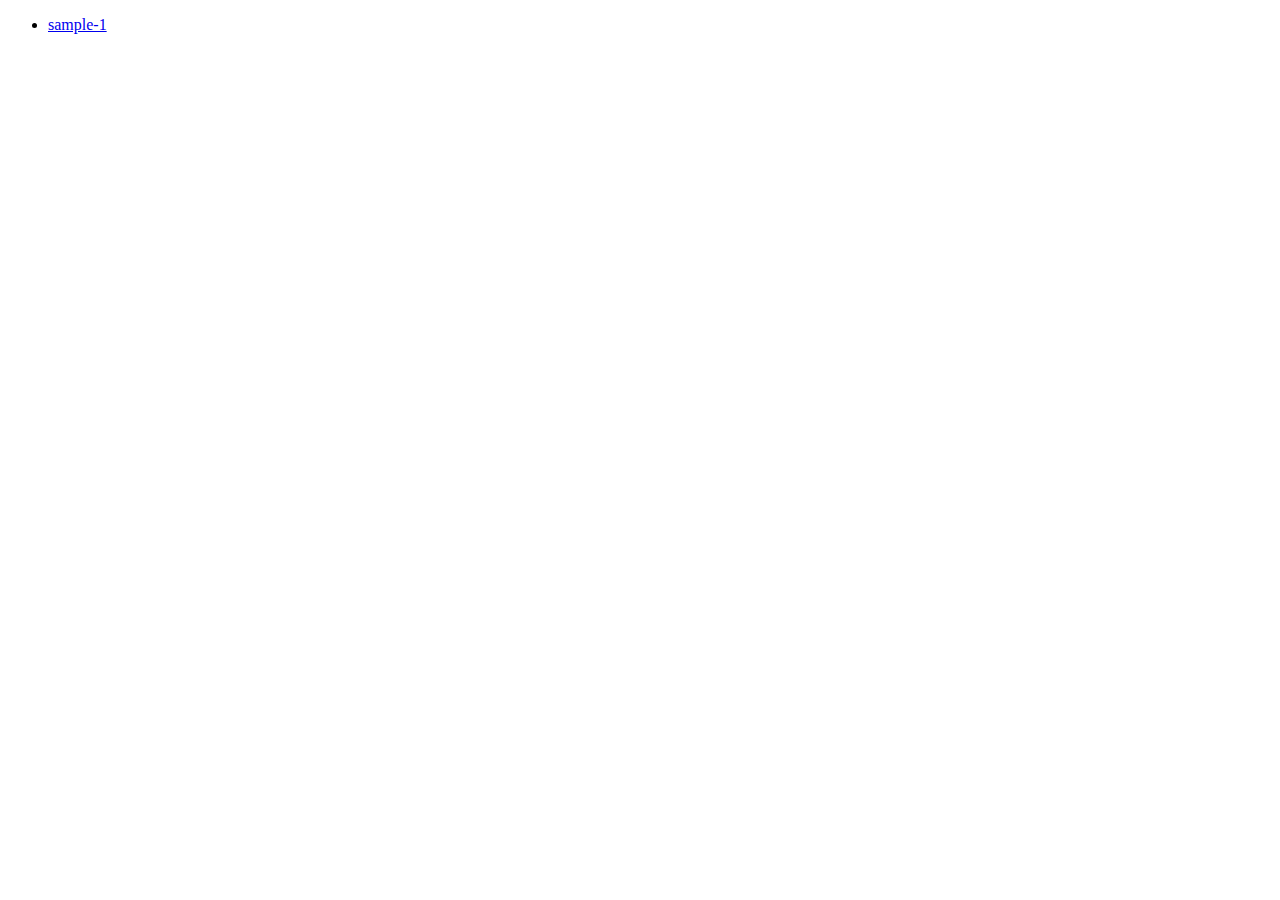
==== docs/index.html @ fbd573c6 "modify file structure" ====
<!DOCTYPE html>
<html lang="ja">
<head>
  <meta charset="UTF-8">
  <meta http-equiv="X-UA-Compatible" content="IE=edge">
  <meta name="viewport" content="width=device-width, initial-scale=1.0">
  <title>Index</title>
</head>
<body>
  <ul>
    <li><a href="sample-1/index.html">sample-1</a></li>
  </ul>
</body>
</html>
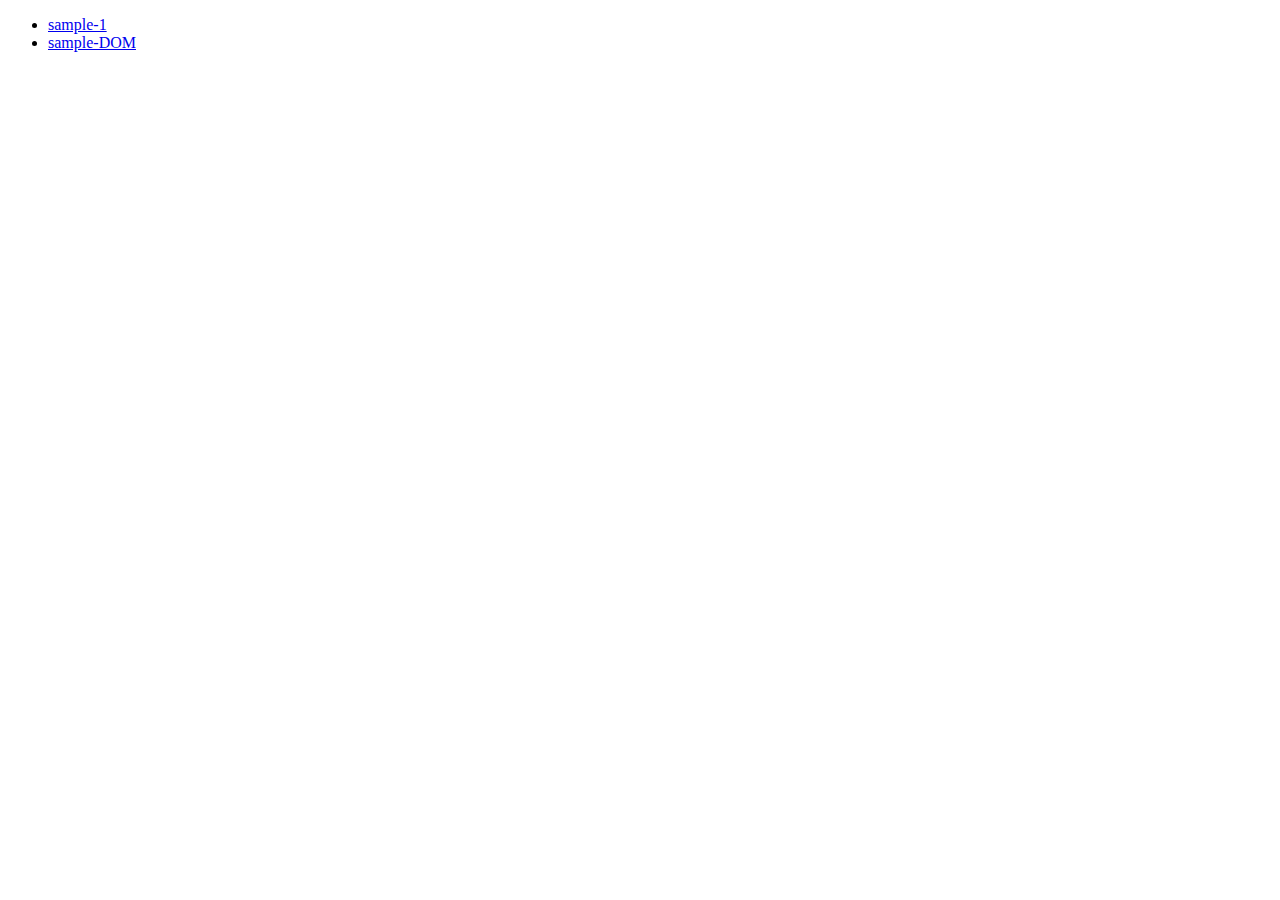
==== commit ecb87f7b: "add table sample with dom" ====
--- a/docs/index.html
+++ b/docs/index.html
@@ -9,6 +9,7 @@
 <body>
   <ul>
     <li><a href="sample-1/index.html">sample-1</a></li>
+    <li><a href="sample-dom/index.html">sample-DOM</a></li>
   </ul>
 </body>
 </html>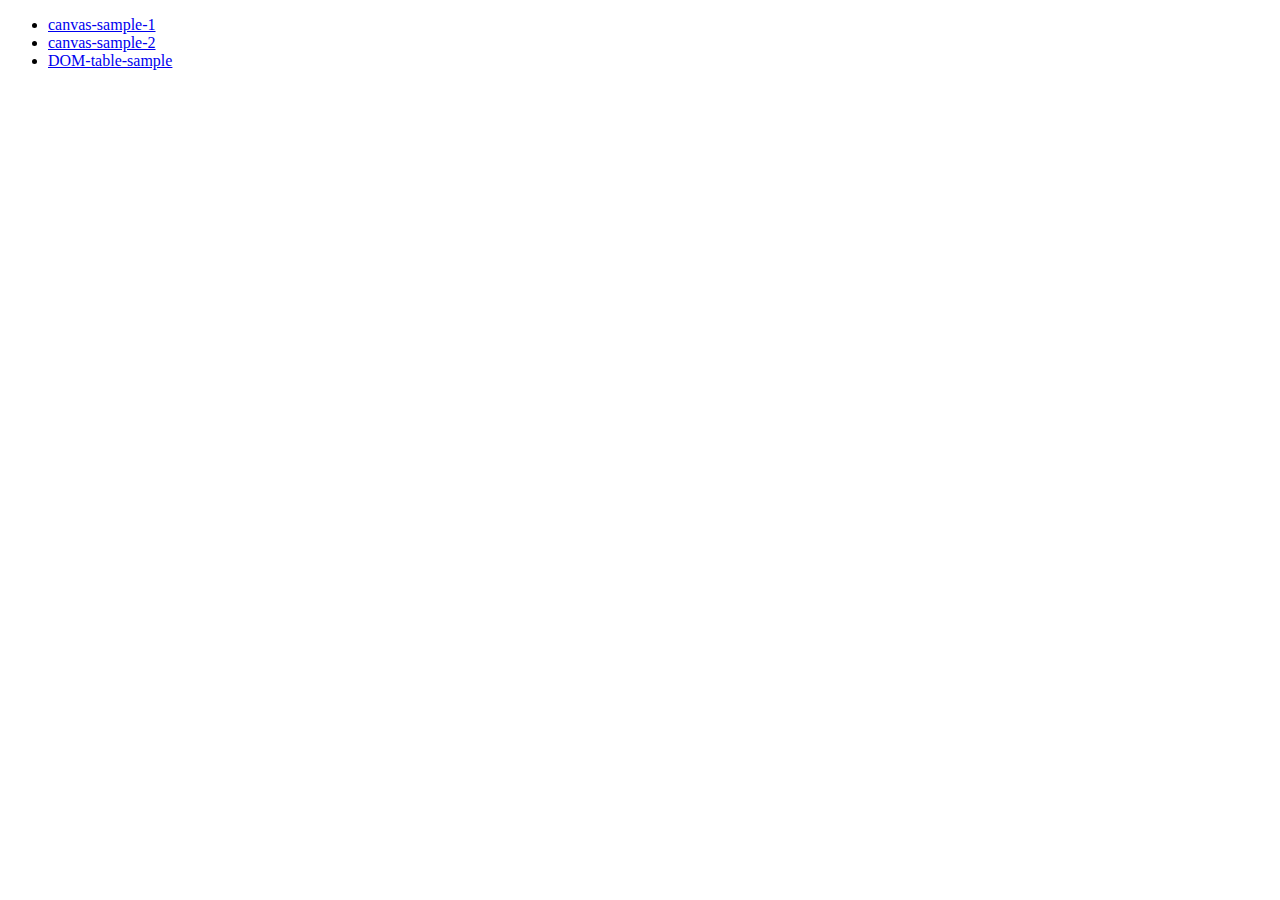
==== commit c2ea7041: "add new canvas sample" ====
--- a/docs/index.html
+++ b/docs/index.html
@@ -8,8 +8,9 @@
 </head>
 <body>
   <ul>
-    <li><a href="sample-1/index.html">sample-1</a></li>
-    <li><a href="sample-dom/index.html">sample-DOM</a></li>
+    <li><a href="sample-1/index.html">canvas-sample-1</a></li>
+    <li><a href="sample-2/index.html">canvas-sample-2</a></li>
+    <li><a href="sample-dom/index.html">DOM-table-sample</a></li>
   </ul>
 </body>
 </html>